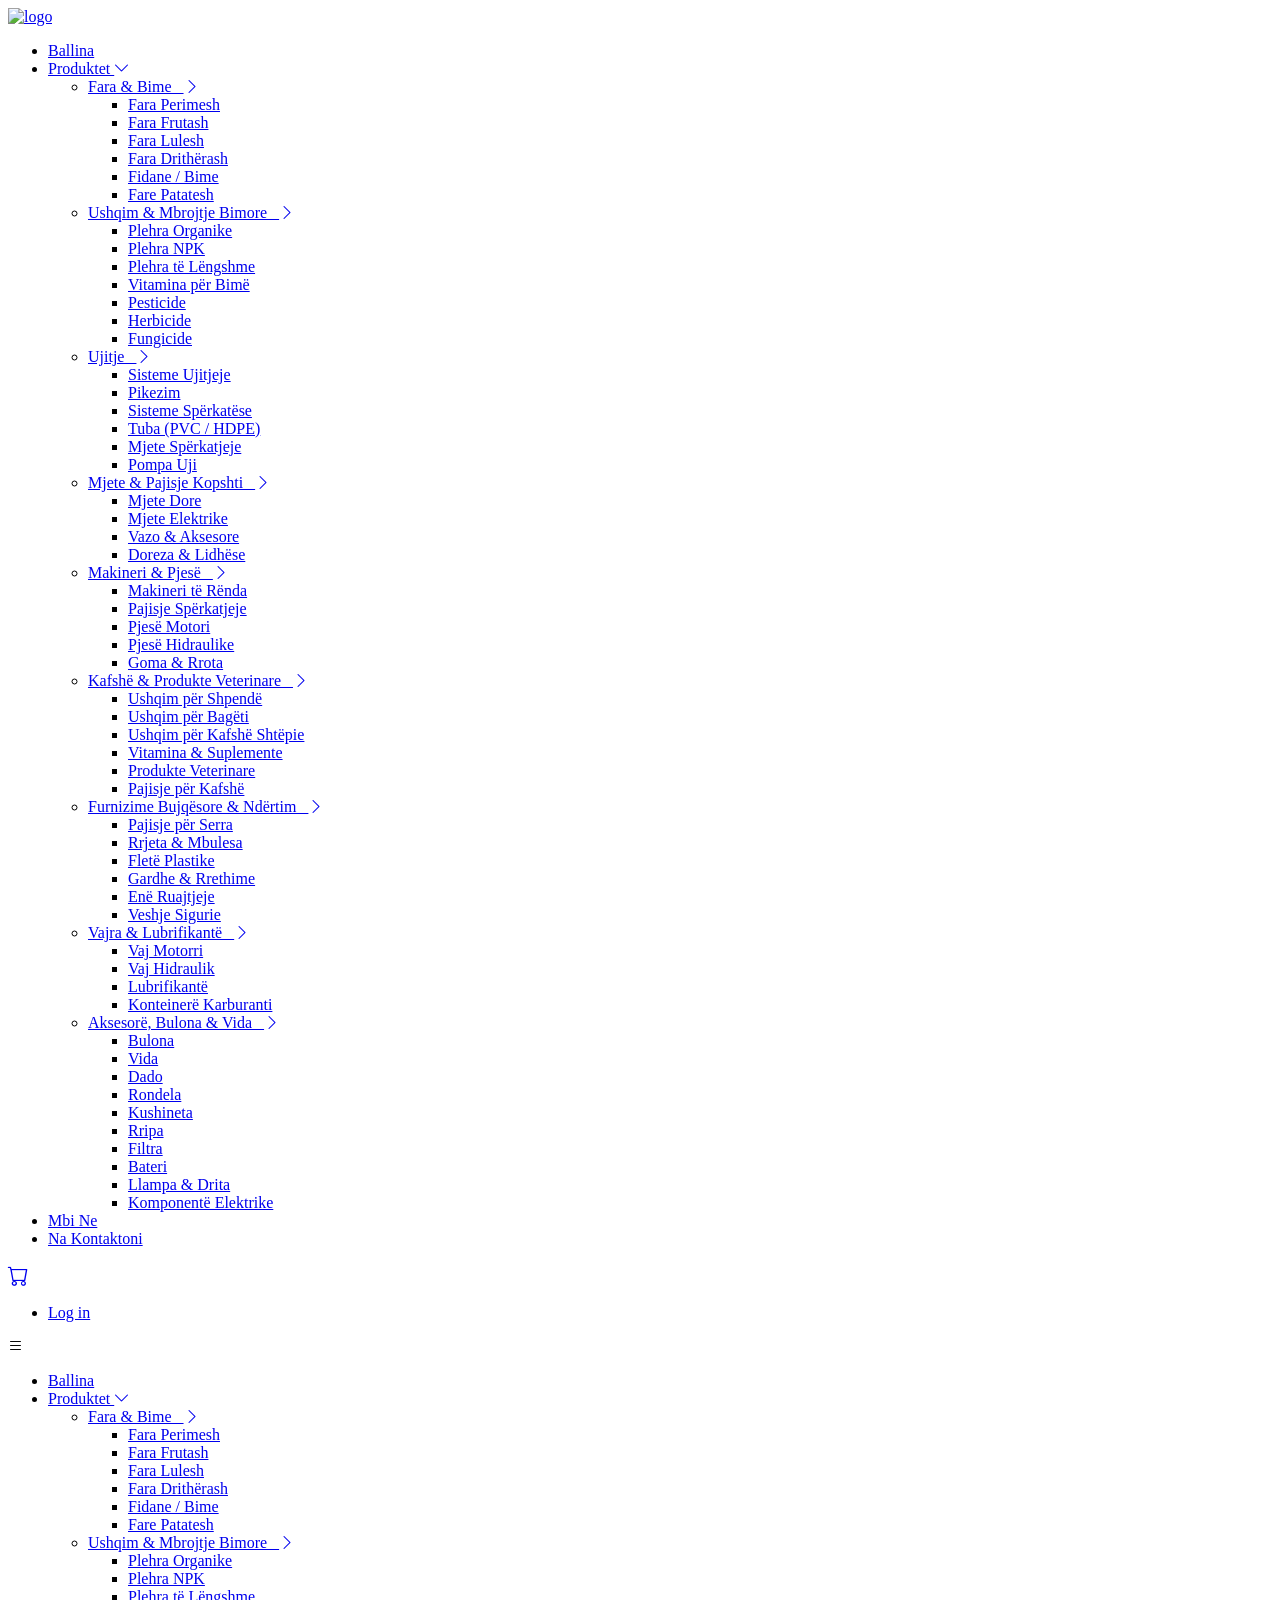
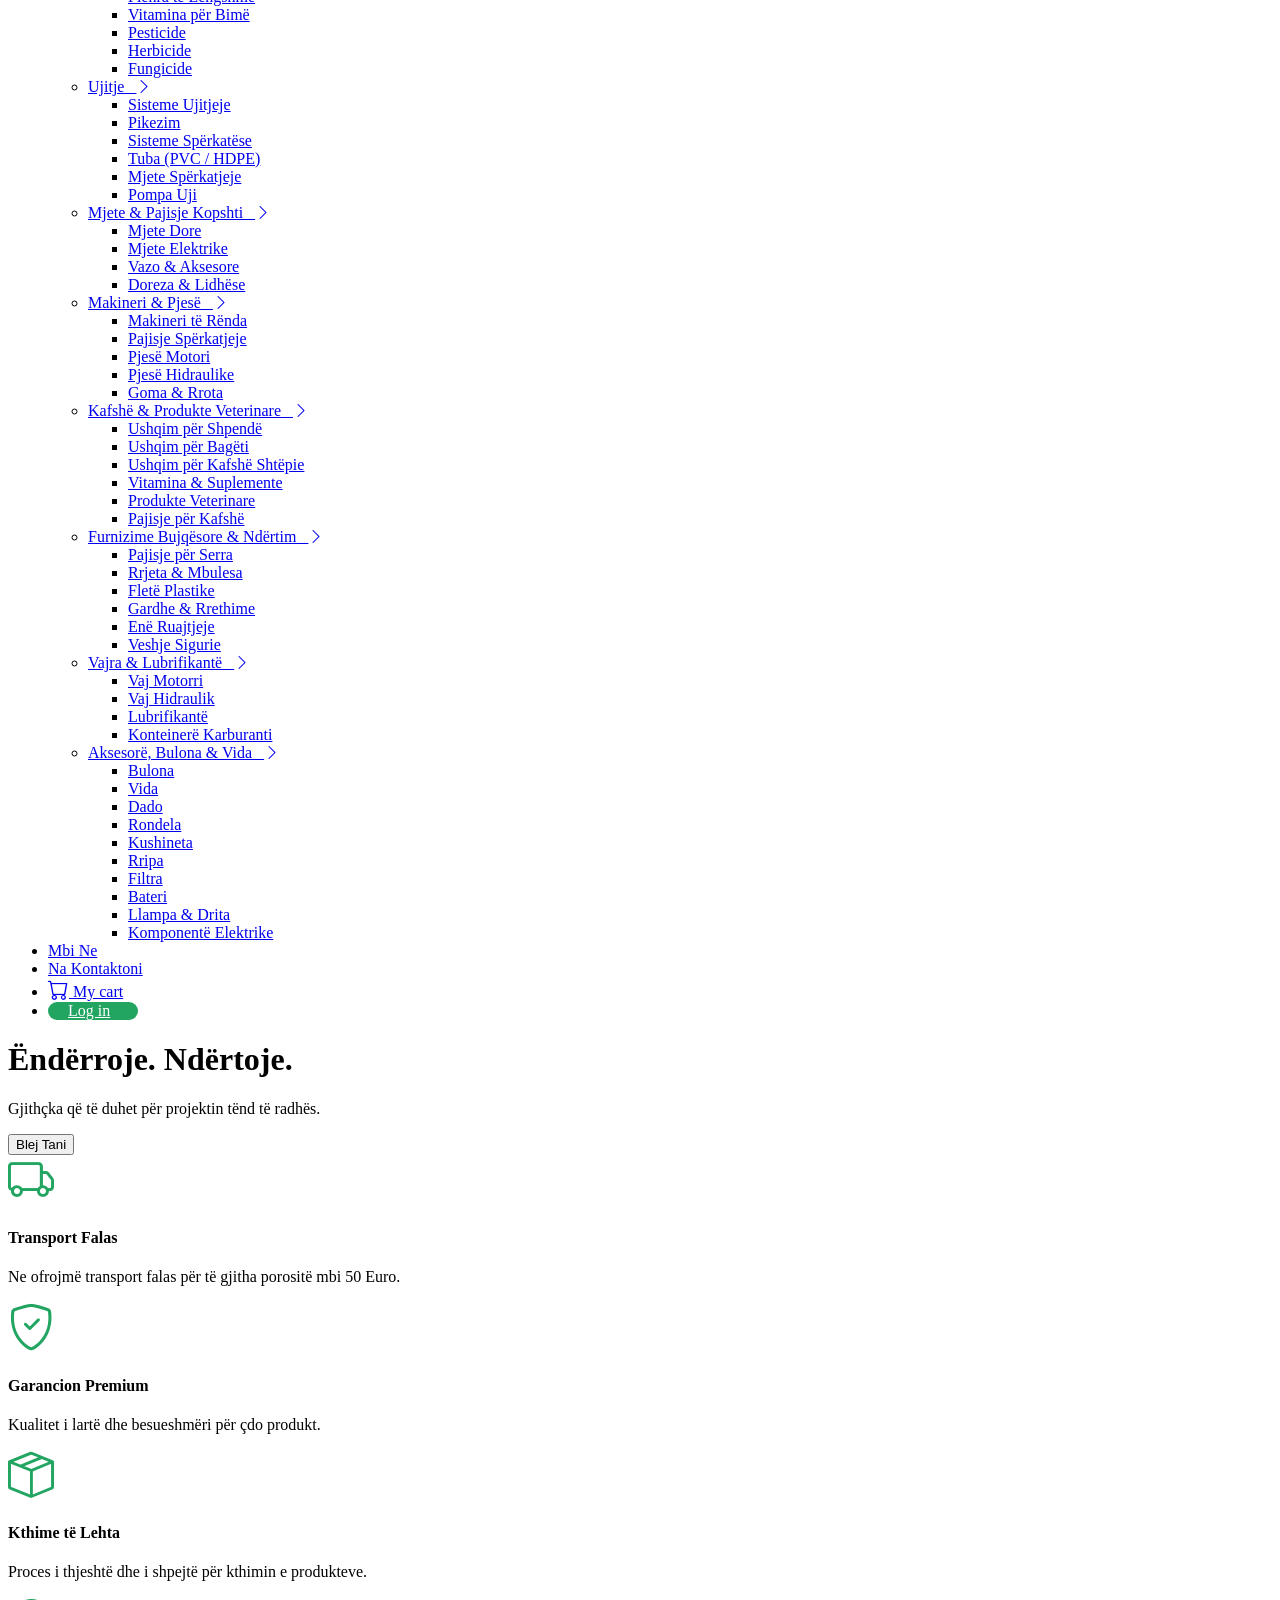
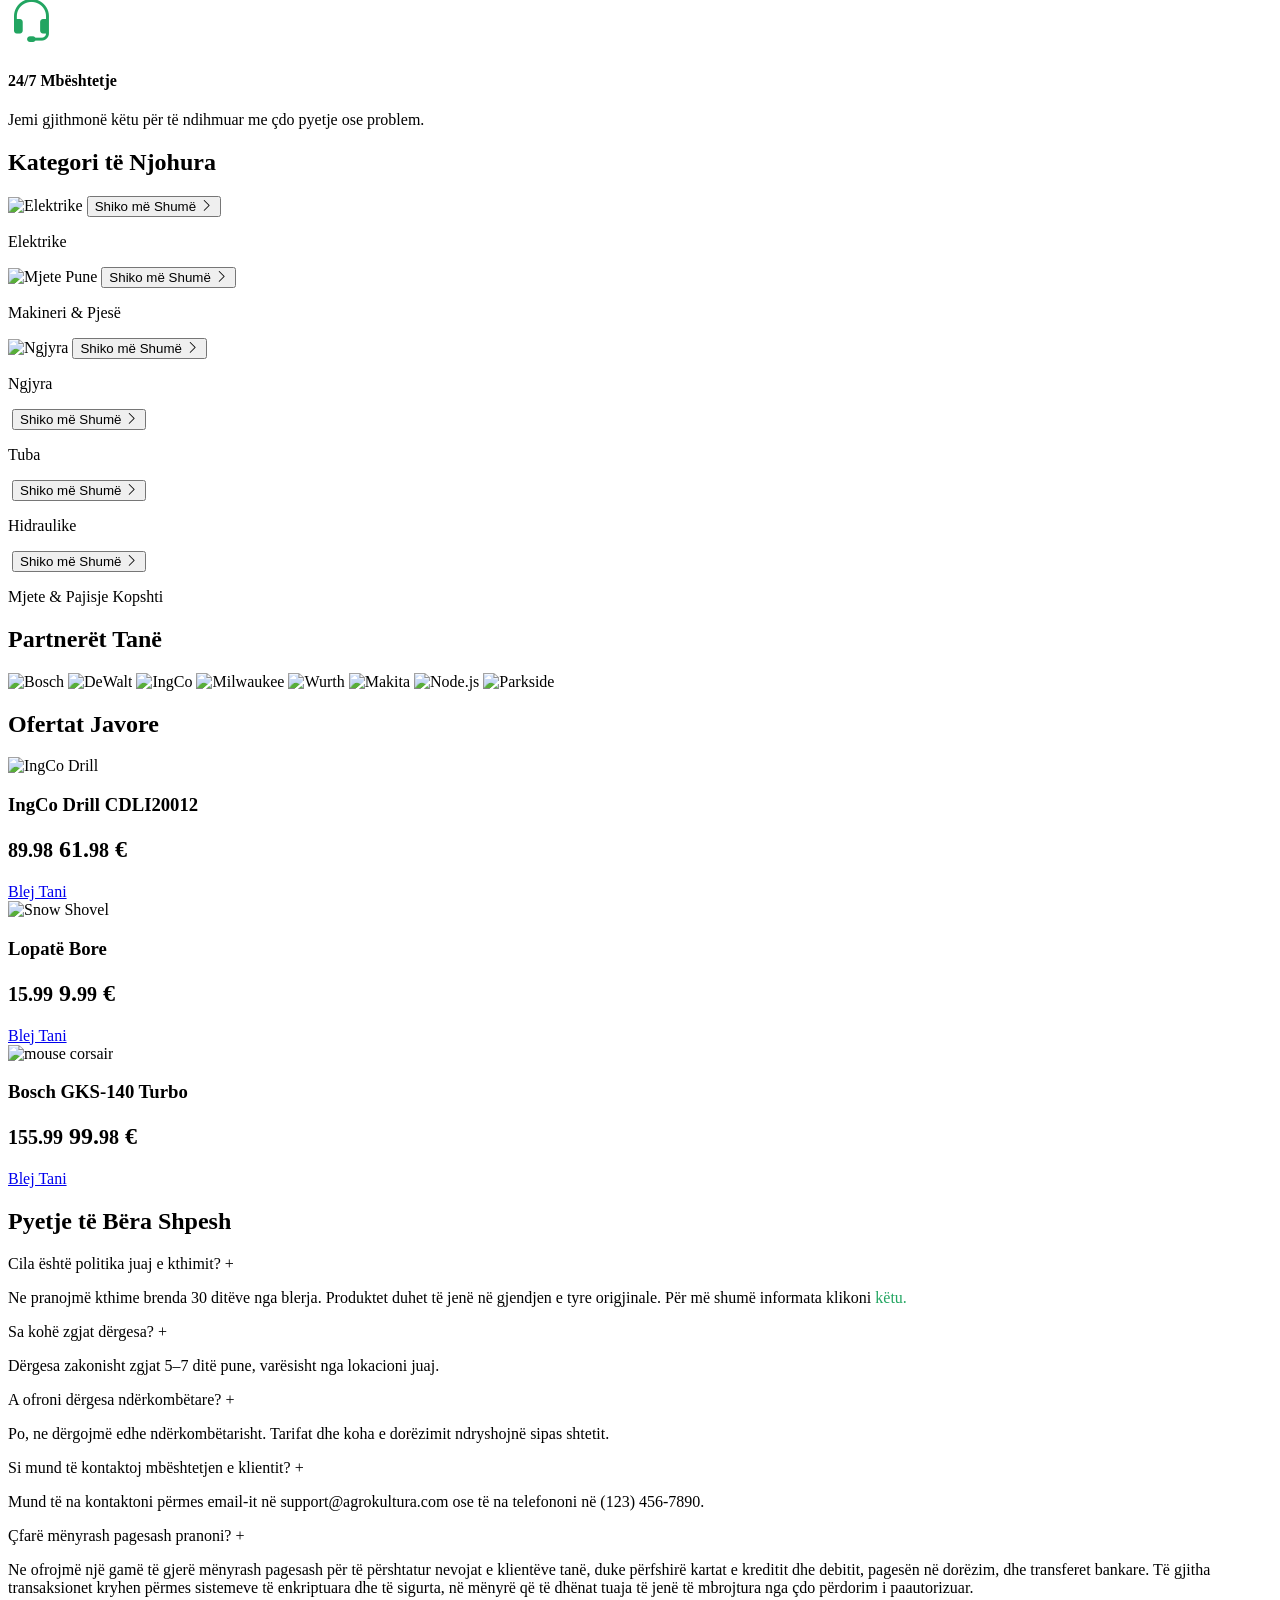
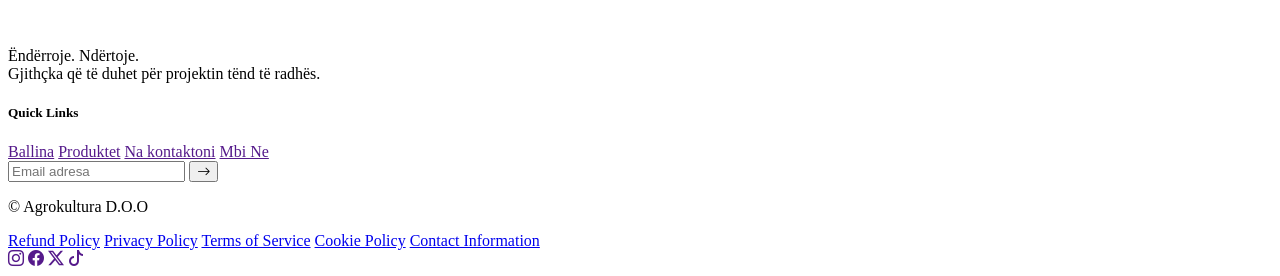
==== index.html @ f2797d69 "added cart page" ====
<!DOCTYPE html>
<html lang="en">

<head>
    <meta charset="UTF-8" />
    <meta name="viewport" content="width=device-width, initial-scale=1.0" />
    <link rel="stylesheet" href="https://cdn.jsdelivr.net/npm/bootstrap-icons@1.13.1/font/bootstrap-icons.min.css">
    <link rel="stylesheet" href="./frontend/assets/css/index.css" />
    <link rel="icon" type="image/x-icon" href="./frontend/assets/images/favicon.ico">
    <title>Ballina - Agrokultura</title>
</head>

<body>
    <nav class="navbar">
        <div class="logo">
            <a href="./index.html"><img src="./frontend/assets/images/logo-2.png" width="120px" alt="logo" /></a>
        </div>

        <ul class="nav-links">
            <li><a href="#" class="active">Ballina</a></li>

            <li class="dropdown">
                <a href="#" id="produktet">Produktet <i class="bi bi-chevron-down" style="font-size: 1rem;"></i></a>
                <ul class="dropdown-menu">

                    <li>
                        <a href="./frontend/pages/products/productCategory.html">Fara & Bime &nbsp;&nbsp;<i
                                class="bi bi-chevron-right"></i></a>
                        <ul>
                            <li><a href="./frontend/pages/products/productSubcategory.html">Fara Perimesh</a></li>
                            <li><a href="./frontend/pages/products/productSubcategory.html">Fara Frutash</a></li>
                            <li><a href="#">Fara Lulesh</a></li>
                            <li><a href="#">Fara Drithërash</a></li>
                            <li><a href="#">Fidane / Bime</a></li>
                            <li><a href="#">Fare Patatesh</a></li>
                        </ul>
                    </li>

                    <li>
                        <a href="#">Ushqim & Mbrojtje Bimore &nbsp;&nbsp;<i class="bi bi-chevron-right"></i></a>
                        <ul>
                            <li><a href="#">Plehra Organike</a></li>
                            <li><a href="#">Plehra NPK</a></li>
                            <li><a href="#">Plehra të Lëngshme</a></li>
                            <li><a href="#">Vitamina për Bimë</a></li>
                            <li><a href="#">Pesticide</a></li>
                            <li><a href="#">Herbicide</a></li>
                            <li><a href="#">Fungicide</a></li>
                        </ul>
                    </li>

                    <li>
                        <a href="#">Ujitje &nbsp;&nbsp;<i class="bi bi-chevron-right"></i></a>
                        <ul>
                            <li><a href="#">Sisteme Ujitjeje</a></li>
                            <li><a href="#">Pikezim</a></li>
                            <li><a href="#">Sisteme Spërkatëse</a></li>
                            <li><a href="#">Tuba (PVC / HDPE)</a></li>
                            <li><a href="#">Mjete Spërkatjeje</a></li>
                            <li><a href="#">Pompa Uji</a></li>
                        </ul>
                    </li>

                    <li>
                        <a href="#">Mjete & Pajisje Kopshti &nbsp;&nbsp;<i class="bi bi-chevron-right"></i></a>
                        <ul>
                            <li><a href="#">Mjete Dore</a></li>
                            <li><a href="#">Mjete Elektrike</a></li>
                            <li><a href="#">Vazo & Aksesore</a></li>
                            <li><a href="#">Doreza & Lidhëse</a></li>
                        </ul>
                    </li>

                    <li>
                        <a href="#">Makineri & Pjesë &nbsp;&nbsp;<i class="bi bi-chevron-right"></i></a>
                        <ul>
                            <li><a href="#">Makineri të Rënda</a></li>
                            <li><a href="#">Pajisje Spërkatjeje</a></li>
                            <li><a href="#">Pjesë Motori</a></li>
                            <li><a href="#">Pjesë Hidraulike</a></li>
                            <li><a href="#">Goma & Rrota</a></li>
                        </ul>
                    </li>

                    <li>
                        <a href="#">Kafshë & Produkte Veterinare &nbsp;&nbsp;<i class="bi bi-chevron-right"></i></a>
                        <ul>
                            <li><a href="#">Ushqim për Shpendë</a></li>
                            <li><a href="#">Ushqim për Bagëti</a></li>
                            <li><a href="#">Ushqim për Kafshë Shtëpie</a></li>
                            <li><a href="#">Vitamina & Suplemente</a></li>
                            <li><a href="#">Produkte Veterinare</a></li>
                            <li><a href="#">Pajisje për Kafshë</a></li>
                        </ul>
                    </li>

                    <li>
                        <a href="#">Furnizime Bujqësore & Ndërtim &nbsp;&nbsp;<i class="bi bi-chevron-right"></i></a>
                        <ul>
                            <li><a href="#">Pajisje për Serra</a></li>
                            <li><a href="#">Rrjeta & Mbulesa</a></li>
                            <li><a href="#">Fletë Plastike</a></li>
                            <li><a href="#">Gardhe & Rrethime</a></li>
                            <li><a href="#">Enë Ruajtjeje</a></li>
                            <li><a href="#">Veshje Sigurie</a></li>
                        </ul>
                    </li>

                    <li>
                        <a href="#">Vajra & Lubrifikantë &nbsp;&nbsp;<i class="bi bi-chevron-right"></i></a>
                        <ul>
                            <li><a href="#">Vaj Motorri</a></li>
                            <li><a href="#">Vaj Hidraulik</a></li>
                            <li><a href="#">Lubrifikantë</a></li>
                            <li><a href="#">Konteinerë Karburanti</a></li>
                        </ul>
                    </li>

                    <li>
                        <a href="#">Aksesorë, Bulona & Vida &nbsp;&nbsp;<i class="bi bi-chevron-right"></i></a>
                        <ul>
                            <li><a href="#">Bulona</a></li>
                            <li><a href="#">Vida</a></li>
                            <li><a href="#">Dado</a></li>
                            <li><a href="#">Rondela</a></li>
                            <li><a href="#">Kushineta</a></li>
                            <li><a href="#">Rripa</a></li>
                            <li><a href="#">Filtra</a></li>
                            <li><a href="#">Bateri</a></li>
                            <li><a href="#">Llampa & Drita</a></li>
                            <li><a href="#">Komponentë Elektrike</a></li>
                        </ul>
                    </li>

                </ul>
            </li>

            <li><a href="#">Mbi Ne</a></li>
            <li><a href="#">Na Kontaktoni</a></li>
        </ul>

        <div class="cart-section nav-links">
            <a href="./frontend/pages/cart/cart.html"><i class="bi bi-cart" style="font-size: 1.3rem;"></i></a>
            <ul class="nav-links">
                <li><a href="./frontend/pages/forms/login.html">Log in</a></li>
            </ul>
        </div>

        <div class="hamburger-menu">
            <i class="bi-list" id="hamburger"></i>

            <nav class="mobile-menu" id="mobileMenu">
                <ul class="menu-items">
                    <li><a href="#" class="active">Ballina</a></li>
                    <li class="dropdown-h">
                        <a href="#" id="produktet-h">Produktet <i class="bi bi-chevron-down"></i></a>
                        <ul class="dropdown-menu-h">
                            <li>
                                <a href="#">Fara & Bime &nbsp;&nbsp;<i class="bi bi-chevron-right"></i></a>
                                <ul>
                                    <li><a href="#">Fara Perimesh</a></li>
                                    <li><a href="#">Fara Frutash</a></li>
                                    <li><a href="#">Fara Lulesh</a></li>
                                    <li><a href="#">Fara Drithërash</a></li>
                                    <li><a href="#">Fidane / Bime</a></li>
                                    <li><a href="#">Fare Patatesh</a></li>
                                </ul>
                            </li>

                            <li>
                                <a href="#">Ushqim & Mbrojtje Bimore &nbsp;&nbsp;<i class="bi bi-chevron-right"></i></a>
                                <ul>
                                    <li><a href="#">Plehra Organike</a></li>
                                    <li><a href="#">Plehra NPK</a></li>
                                    <li><a href="#">Plehra të Lëngshme</a></li>
                                    <li><a href="#">Vitamina për Bimë</a></li>
                                    <li><a href="#">Pesticide</a></li>
                                    <li><a href="#">Herbicide</a></li>
                                    <li><a href="#">Fungicide</a></li>
                                </ul>
                            </li>

                            <li>
                                <a href="#">Ujitje &nbsp;&nbsp;<i class="bi bi-chevron-right"></i></a>
                                <ul>
                                    <li><a href="#">Sisteme Ujitjeje</a></li>
                                    <li><a href="#">Pikezim</a></li>
                                    <li><a href="#">Sisteme Spërkatëse</a></li>
                                    <li><a href="#">Tuba (PVC / HDPE)</a></li>
                                    <li><a href="#">Mjete Spërkatjeje</a></li>
                                    <li><a href="#">Pompa Uji</a></li>
                                </ul>
                            </li>

                            <li>
                                <a href="#">Mjete & Pajisje Kopshti &nbsp;&nbsp;<i class="bi bi-chevron-right"></i></a>
                                <ul>
                                    <li><a href="#">Mjete Dore</a></li>
                                    <li><a href="#">Mjete Elektrike</a></li>
                                    <li><a href="#">Vazo & Aksesore</a></li>
                                    <li><a href="#">Doreza & Lidhëse</a></li>
                                </ul>
                            </li>

                            <li>
                                <a href="#">Makineri & Pjesë &nbsp;&nbsp;<i class="bi bi-chevron-right"></i></a>
                                <ul>
                                    <li><a href="#">Makineri të Rënda</a></li>
                                    <li><a href="#">Pajisje Spërkatjeje</a></li>
                                    <li><a href="#">Pjesë Motori</a></li>
                                    <li><a href="#">Pjesë Hidraulike</a></li>
                                    <li><a href="#">Goma & Rrota</a></li>
                                </ul>
                            </li>

                            <li>
                                <a href="#">Kafshë & Produkte Veterinare &nbsp;&nbsp;<i
                                        class="bi bi-chevron-right"></i></a>
                                <ul>
                                    <li><a href="#">Ushqim për Shpendë</a></li>
                                    <li><a href="#">Ushqim për Bagëti</a></li>
                                    <li><a href="#">Ushqim për Kafshë Shtëpie</a></li>
                                    <li><a href="#">Vitamina & Suplemente</a></li>
                                    <li><a href="#">Produkte Veterinare</a></li>
                                    <li><a href="#">Pajisje për Kafshë</a></li>
                                </ul>
                            </li>

                            <li>
                                <a href="#">Furnizime Bujqësore & Ndërtim &nbsp;&nbsp;<i
                                        class="bi bi-chevron-right"></i></a>
                                <ul>
                                    <li><a href="#">Pajisje për Serra</a></li>
                                    <li><a href="#">Rrjeta & Mbulesa</a></li>
                                    <li><a href="#">Fletë Plastike</a></li>
                                    <li><a href="#">Gardhe & Rrethime</a></li>
                                    <li><a href="#">Enë Ruajtjeje</a></li>
                                    <li><a href="#">Veshje Sigurie</a></li>
                                </ul>
                            </li>

                            <li>
                                <a href="#">Vajra & Lubrifikantë &nbsp;&nbsp;<i class="bi bi-chevron-right"></i></a>
                                <ul>
                                    <li><a href="#">Vaj Motorri</a></li>
                                    <li><a href="#">Vaj Hidraulik</a></li>
                                    <li><a href="#">Lubrifikantë</a></li>
                                    <li><a href="#">Konteinerë Karburanti</a></li>
                                </ul>
                            </li>

                            <li>
                                <a href="#">Aksesorë, Bulona & Vida &nbsp;&nbsp;<i class="bi bi-chevron-right"></i></a>
                                <ul>
                                    <li><a href="#">Bulona</a></li>
                                    <li><a href="#">Vida</a></li>
                                    <li><a href="#">Dado</a></li>
                                    <li><a href="#">Rondela</a></li>
                                    <li><a href="#">Kushineta</a></li>
                                    <li><a href="#">Rripa</a></li>
                                    <li><a href="#">Filtra</a></li>
                                    <li><a href="#">Bateri</a></li>
                                    <li><a href="#">Llampa & Drita</a></li>
                                    <li><a href="#">Komponentë Elektrike</a></li>
                                </ul>
                            </li>

                        </ul>
                    </li>
                    <li><a href="#">Mbi Ne</a></li>
                    <li><a href="#">Na Kontaktoni</a></li>
                    <li><a href="#"><i class="bi bi-cart" style="font-size: 1.3rem;"></i> My
                            cart</a></li>
                    <li style="padding: 0px 20px; background-color: #22a561; width: 50px; border-radius: 10px;">
                        <a style="color: white;" href="../forms/login.html">Log in</a>
                    </li>
                </ul>
            </nav>
        </div>
    </nav>
    <div class="main">
        <div class="hero">
            <div class="hero-text">
                <h1 class="hero-title">Ëndërroje. Ndërtoje.</h1>
                <p class="hero-desc">Gjithçka që të duhet për projektin tënd të radhës.</p>
                <button class="hero-btn">Blej Tani</button>
            </div>
        </div>
        <div class="features">
            <div class="feature-item">
                <i class="bi bi-truck" style="font-size: 2.9rem; color: #22a561;"></i>
                <div class="feature-text">
                    <h4>Transport Falas</h4>
                    <p>Ne ofrojmë transport falas për të gjitha porositë mbi 50 Euro.</p>
                </div>
            </div>
            <div class="feature-item">
                <i class="bi bi-shield-check" style="font-size: 2.9rem; color: #22a561;"></i>
                <div class="feature-text">
                    <h4>Garancion Premium</h4>
                    <p>Kualitet i lartë dhe besueshmëri për çdo produkt.</p>
                </div>
            </div>
            <div class="feature-item">
                <i class="bi bi-box-seam" style="font-size: 2.9rem; color: #22a561;"></i>
                <div class="feature-text">
                    <h4>Kthime të Lehta</h4>
                    <p>Proces i thjeshtë dhe i shpejtë për kthimin e produkteve.</p>
                </div>
            </div>
            <div class="feature-item">
                <i class="bi bi-headset" style="font-size: 2.9rem; color: #22a561;"></i>
                <div class="feature-text">
                    <h4>24/7 Mbështetje</h4>
                    <p>Jemi gjithmonë këtu për të ndihmuar me çdo pyetje ose problem.</p>
                </div>
            </div>
        </div>
        <div class="categories">
            <h2>Kategori të Njohura</h2>
            <div class="categories-cards-container">
                <div class="categories-cards">
                    <div class="category-card">
                        <div class="categories-img-wrapper">
                            <img src="./frontend/assets/images/electrical.jpg" alt="Elektrike">
                            <button class="hover-btn">Shiko më Shumë <i class="bi bi-chevron-right"></i></button>
                        </div>
                        <p>Elektrike</p>
                    </div>
                    <div class="category-card">
                        <div class="categories-img-wrapper">
                            <img src="./frontend/assets/images/power-tools.jpg" alt="Mjete Pune">
                            <button class="hover-btn">Shiko më Shumë <i class="bi bi-chevron-right"></i></button>
                        </div>
                        <p>Makineri & Pjesë</p>
                    </div>
                    <div class="category-card">
                        <div class="categories-img-wrapper">
                            <img src="./frontend/assets/images/color.png" alt="Ngjyra">
                            <button class="hover-btn">Shiko më Shumë <i class="bi bi-chevron-right"></i></button>
                        </div>
                        <p>Ngjyra</p>
                    </div>
                    <div class="category-card">
                        <div class="categories-img-wrapper">
                            <img src="./frontend/assets/images/gypa.png" alt="">
                            <button class="hover-btn">Shiko më Shumë <i class="bi bi-chevron-right"></i></button>
                        </div>
                        <p>Tuba</p>
                    </div>
                    <div class="category-card">
                        <div class="categories-img-wrapper">
                            <img src="./frontend/assets/images/hidraulik.jpg" alt="">
                            <button class="hover-btn">Shiko më Shumë <i class="bi bi-chevron-right"></i></button>
                        </div>
                        <p>Hidraulike</p>
                    </div>
                    <div class="category-card">
                        <div class="categories-img-wrapper">
                            <img src="./frontend/assets/images/kopesht.png" alt="">
                            <button class="hover-btn">Shiko më Shumë <i class="bi bi-chevron-right"></i></button>
                        </div>
                        <p>Mjete & Pajisje Kopshti</p>
                    </div>
                </div>
            </div>
        </div>
        <div class="logo-slider">
            <h2>Partnerët Tanë</h2>
            <div class="logo-track">
                <img src="./frontend/assets/images/bosch.png" alt="Bosch" />
                <img src="./frontend/assets/images/dewalt.png" alt="DeWalt" />
                <img src="./frontend/assets/images/ingco.png" alt="IngCo" />
                <img src="./frontend/assets/images/milwaukee.png" alt="Milwaukee" />
                <img src="./frontend/assets/images/wurth.svg" alt="Wurth" />
                <img src="./frontend/assets/images/makita.png" alt="Makita" />
                <img src="./frontend/assets/images/hilti.svg" alt="Node.js" />
                <img src="./frontend/assets/images/parkside.png" alt="Parkside" />
            </div>
        </div>
        <div class="deals">
            <h2>Ofertat Javore</h2>
            <div class="deals-container">
                <div class="deals-card">
                    <div class="deals-img-box">
                        <img src="https://png.pngtree.com/png-vector/20250320/ourmid/pngtree-yellow-cordless-power-drill-isolated-on-transparent-background-png-image_15775261.png"
                            alt="IngCo Drill" class="mouse" width="100px">
                    </div>
                    <div class="deals-info">
                        <h3>IngCo Drill CDLI20012</h3>
                        <h2 class="deals-price"><small class="discount-price">89.98</small> 61.<small>98</small> €</h2>
                        <a href="#" class="deals-buy">Blej Tani</a>
                    </div>
                </div>
                <div class="deals-card">
                    <div class="deals-img-box">
                        <img src="./frontend/assets/images/snow-shovel.png" alt="Snow Shovel" class="mouse"
                            width="100px">
                    </div>
                    <div class="deals-info">
                        <h3>Lopatë Bore</h3>
                        <h2 class="deals-price"><small class="discount-price">15.99</small> 9.<small>99</small> €</h2>
                        <a href="#" class="deals-buy">Blej Tani</a>
                    </div>
                </div>
                <div class="deals-card">
                    <div class="deals-img-box">
                        <img src="https://www.bosch-professional.com/za/en/ocsmedia/304054-54/application-image/1434x828/hand-held-circular-saw-gks-140-06016b30k1.png"
                            alt="mouse corsair" class="bosch-saw" width="100px">
                    </div>
                    <div class="deals-info">
                        <h3>Bosch GKS-140 Turbo</h3>
                        <h2 class="deals-price"><small class="discount-price">155.99</small> 99.<small>98</small> €</h2>
                        <a href="#" class="deals-buy">Blej Tani</a>
                    </div>
                </div>
            </div>
        </div>
        <div class="faq">
            <h2>Pyetje të Bëra Shpesh</h2>
            <div class="faq-section">
                <div class="faq-item-wrapper">
                    <div class="faq-summary">Cila është politika juaj e kthimit? <span class="icon">+</span></div>
                    <div class="faq-content">
                        <p>Ne pranojmë kthime brenda 30 ditëve nga blerja. Produktet duhet të jenë në gjendjen e tyre
                            origjinale. Për më shumë informata klikoni <a
                                href="./frontend/assets/html/refundPolicy.html"
                                style="text-decoration: none; color: #22a561;">këtu.</a>
                        </p>
                    </div>
                </div>

                <div class="faq-item-wrapper">
                    <div class="faq-summary">Sa kohë zgjat dërgesa? <span class="icon">+</span></div>
                    <div class="faq-content">
                        <p>Dërgesa zakonisht zgjat 5–7 ditë pune, varësisht nga lokacioni juaj.</p>
                    </div>
                </div>

                <div class="faq-item-wrapper">
                    <div class="faq-summary">A ofroni dërgesa ndërkombëtare? <span class="icon">+</span></div>
                    <div class="faq-content">
                        <p>Po, ne dërgojmë edhe ndërkombëtarisht. Tarifat dhe koha e dorëzimit ndryshojnë sipas shtetit.
                        </p>
                    </div>
                </div>

                <div class="faq-item-wrapper">
                    <div class="faq-summary">Si mund të kontaktoj mbështetjen e klientit? <span class="icon">+</span>
                    </div>
                    <div class="faq-content">
                        <p>Mund të na kontaktoni përmes email-it në support@agrokultura.com ose të na telefononi në
                            (123)
                            456-7890.</p>
                    </div>
                </div>
                <div class="faq-item-wrapper">
                    <div class="faq-summary">Çfarë mënyrash pagesash pranoni? <span class="icon">+</span></div>
                    <div class="faq-content">
                        <p> Ne ofrojmë një gamë të gjerë mënyrash pagesash për të përshtatur nevojat e klientëve tanë,
                            duke përfshirë kartat e kreditit dhe debitit, pagesën në dorëzim, dhe transferet bankare. Të
                            gjitha transaksionet kryhen përmes sistemeve të enkriptuara dhe të sigurta, në mënyrë që të
                            dhënat tuaja të jenë të mbrojtura nga çdo përdorim i paautorizuar.</p>
                    </div>
                </div>
            </div>
        </div>
    </div>
    <footer class="footer">
        <div class="footer-section-1">
            <div class="logo-links-containter">
                <div class="footer-item">
                    <img src="./frontend/assets/images/logo-white.png" alt=""><br>
                    <p>Ëndërroje. Ndërtoje.<br>Gjithçka që të duhet për projektin tënd të radhës.</p>
                </div>
                <div class="footer-item">
                    <h5>Quick Links</h5>
                    <a href="">Ballina</a>
                    <a href="">Produktet</a>
                    <a href="">Na kontaktoni</a>
                    <a href="">Mbi Ne</a>
                </div>
            </div>
            <div class="input-container">
                <div class="input-wrapper">
                    <input type="email" name="email" id="email" class="email-footer" placeholder="Email adresa">
                    <button class="input-btn"><i class="bi bi-arrow-right"></i></button>
                </div>
            </div>
        </div>
        <div class="footer-section-2">
            <div class="copyright">
                <p>&copy; Agrokultura D.O.O</p>
                <a href="./frontend/pages/policies/refundPolicy.html">Refund Policy</a>
                <a href="./frontend/pages/policies/policy.html">Privacy Policy</a>
                <a href="./frontend/pages/policies/terms-conditions.html">Terms of Service</a>
                <a href="./frontend/pages/policies/cookie.html">Cookie Policy</a>
                <a href="./frontend/pages/policies/contactInfo.html">Contact Information</a>
            </div>
            <div class=" socials">
                <a href=""><i class="bi bi-instagram"></i></a>
                <a href=""><i class="bi bi-facebook"></i></a>
                <a href=""><i class="bi bi-twitter-x"></i></a>
                <a href=""><i class="bi bi-tiktok"></i></a>
            </div>
        </div>
    </footer>

    <script src="./frontend/assets/js/slider.js"></script>
    <script src="./frontend/assets/js/faq.js"></script>
    <script src="./frontend/assets/js/hamburgerMenuToggler.js"></script>
</body>

</html>
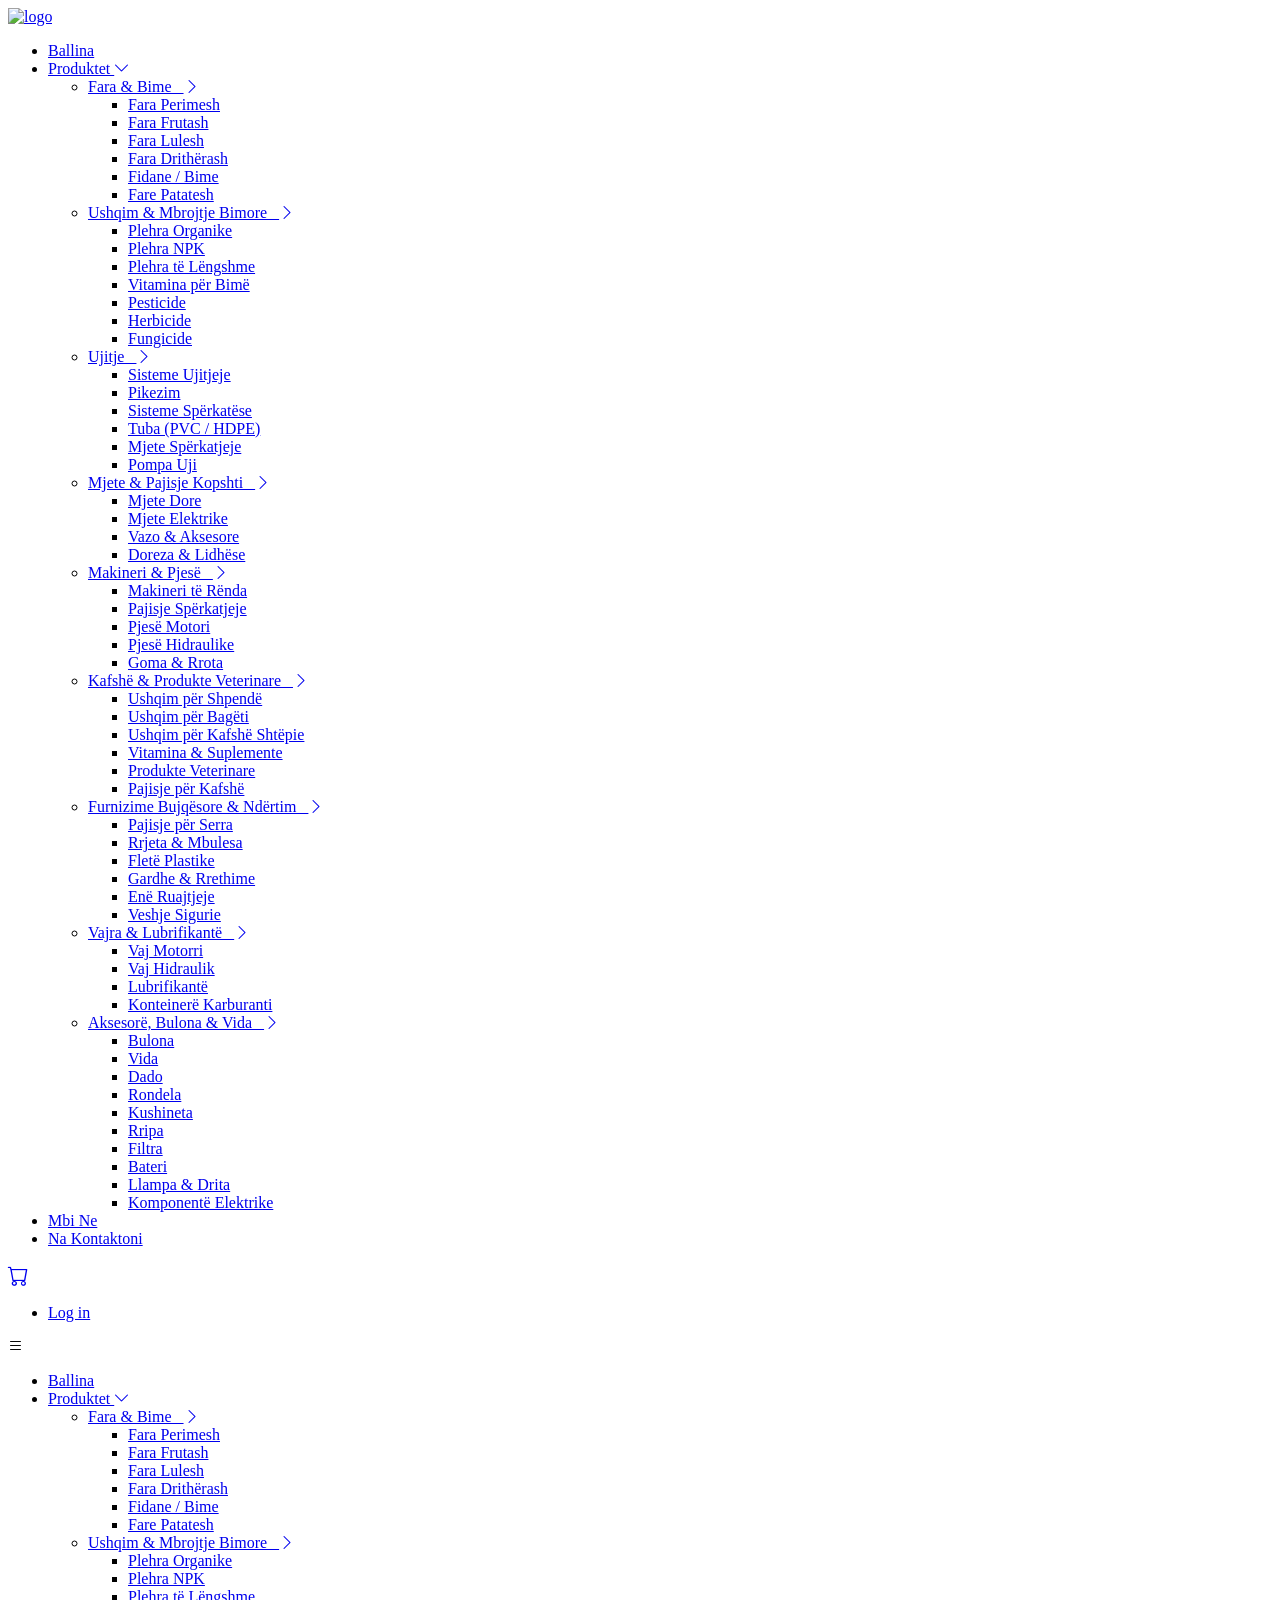
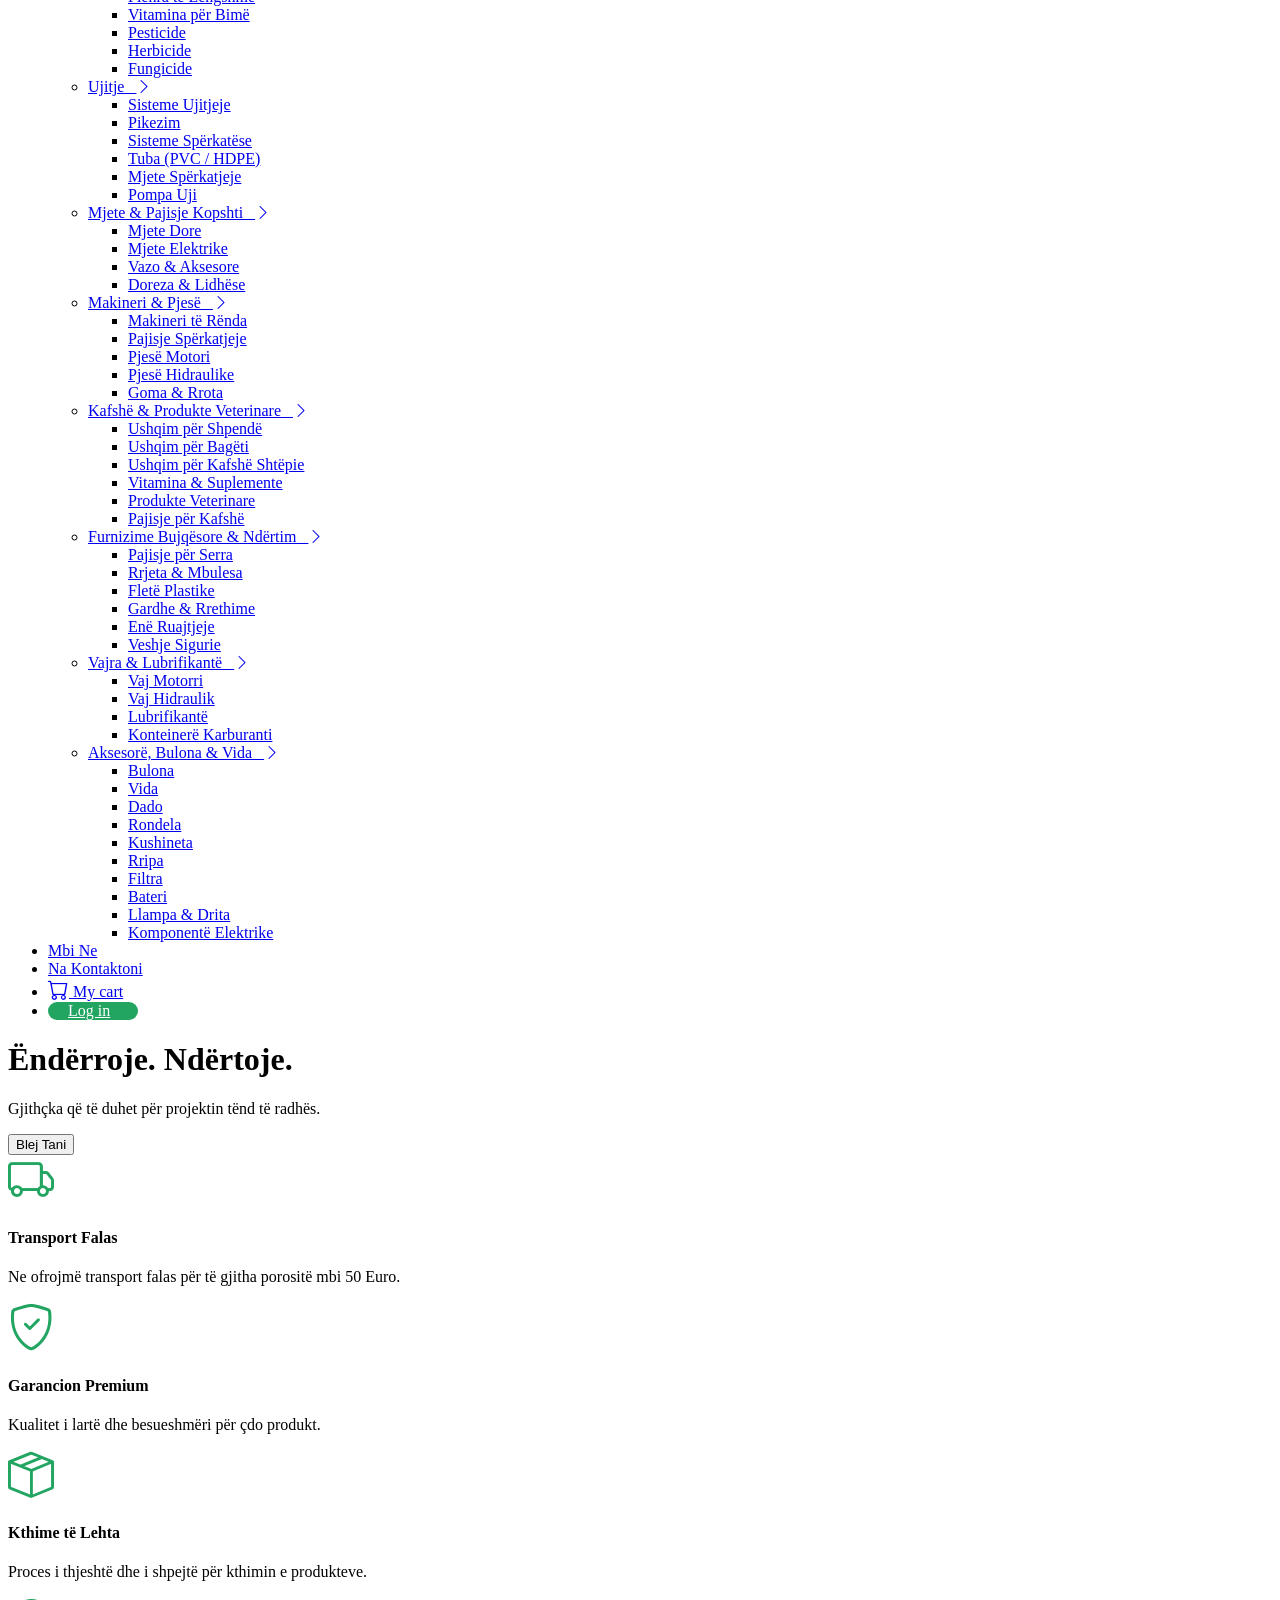
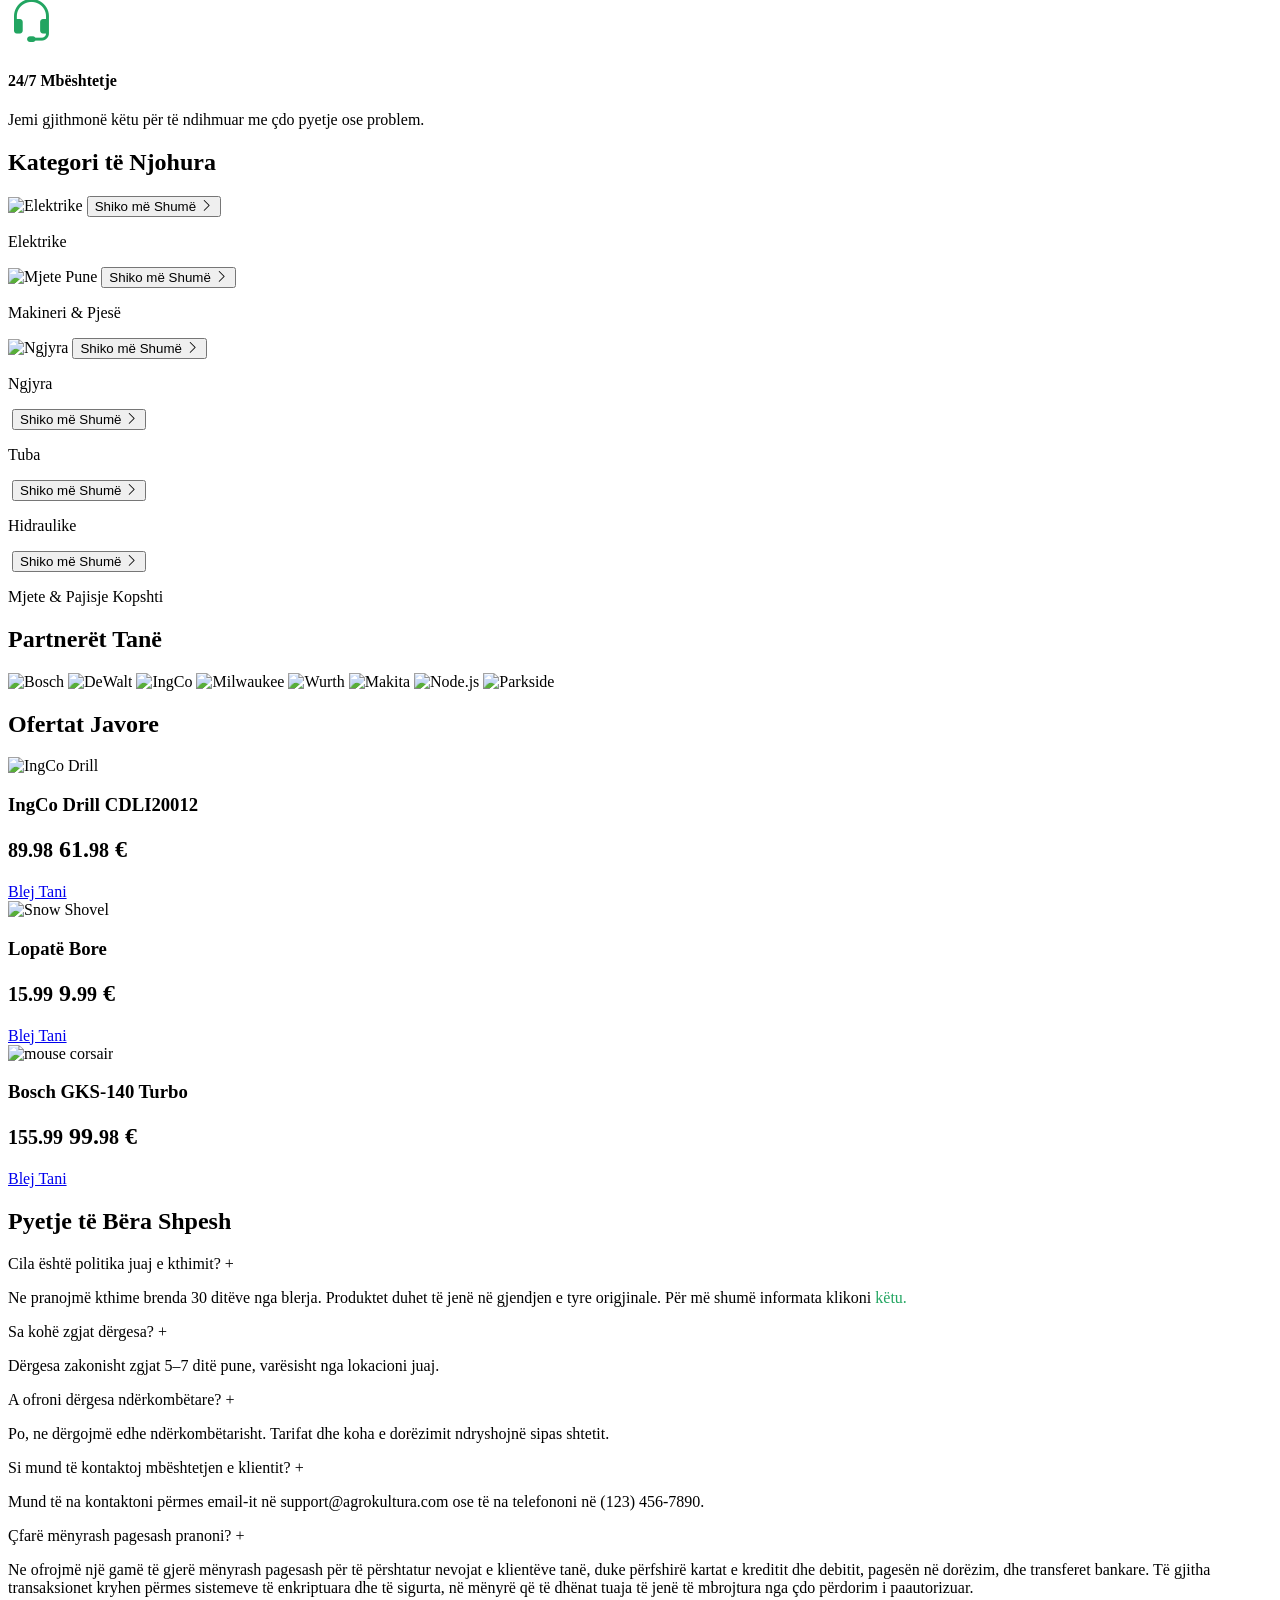
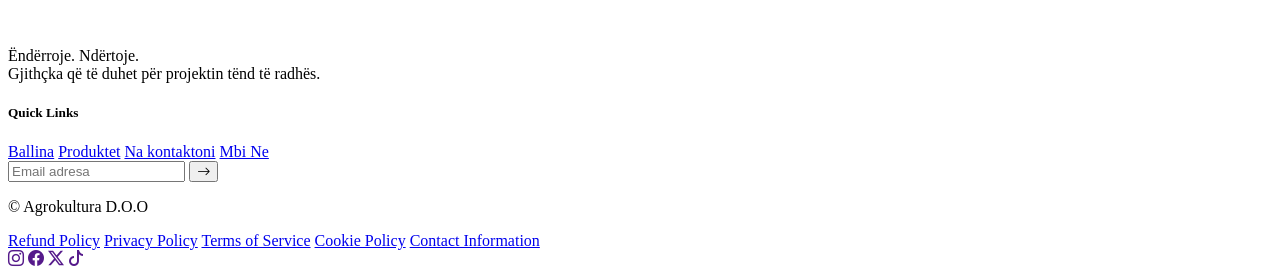
==== commit 557dc937: "fixed some routing issues" ====
--- a/index.html
+++ b/index.html
@@ -135,8 +135,8 @@
                 </ul>
             </li>
 
-            <li><a href="#">Mbi Ne</a></li>
-            <li><a href="#">Na Kontaktoni</a></li>
+            <li><a href="./frontend/pages/aboutUs/mbiNe.html">Mbi Ne</a></li>
+            <li><a href="./frontend/pages/contactUs/naKontaktoni.html">Na Kontaktoni</a></li>
         </ul>
 
         <div class="cart-section nav-links">
@@ -323,42 +323,50 @@
                     <div class="category-card">
                         <div class="categories-img-wrapper">
                             <img src="./frontend/assets/images/electrical.jpg" alt="Elektrike">
-                            <button class="hover-btn">Shiko më Shumë <i class="bi bi-chevron-right"></i></button>
+                            <button onclick="window.location.href = './frontend/pages/products/productCategory.html'"
+                                class="hover-btn">Shiko më Shumë <i class="bi bi-chevron-right"></i></button>
                         </div>
                         <p>Elektrike</p>
                     </div>
                     <div class="category-card">
                         <div class="categories-img-wrapper">
                             <img src="./frontend/assets/images/power-tools.jpg" alt="Mjete Pune">
-                            <button class="hover-btn">Shiko më Shumë <i class="bi bi-chevron-right"></i></button>
+                            <button class="hover-btn"
+                                onclick="window.location.href = './frontend/pages/products/productCategory.html'">Shiko
+                                më Shumë
+                                <i class="bi bi-chevron-right"></i></button>
                         </div>
                         <p>Makineri & Pjesë</p>
                     </div>
                     <div class="category-card">
                         <div class="categories-img-wrapper">
                             <img src="./frontend/assets/images/color.png" alt="Ngjyra">
-                            <button class="hover-btn">Shiko më Shumë <i class="bi bi-chevron-right"></i></button>
+                            <button onclick="window.location.href = './frontend/pages/products/productCategory.html'"
+                                class="hover-btn">Shiko më Shumë <i class="bi bi-chevron-right"></i></button>
                         </div>
                         <p>Ngjyra</p>
                     </div>
                     <div class="category-card">
                         <div class="categories-img-wrapper">
                             <img src="./frontend/assets/images/gypa.png" alt="">
-                            <button class="hover-btn">Shiko më Shumë <i class="bi bi-chevron-right"></i></button>
+                            <button onclick="window.location.href = './frontend/pages/products/productCategory.html'"
+                                class="hover-btn">Shiko më Shumë <i class="bi bi-chevron-right"></i></button>
                         </div>
                         <p>Tuba</p>
                     </div>
                     <div class="category-card">
                         <div class="categories-img-wrapper">
                             <img src="./frontend/assets/images/hidraulik.jpg" alt="">
-                            <button class="hover-btn">Shiko më Shumë <i class="bi bi-chevron-right"></i></button>
+                            <button onclick="window.location.href = './frontend/pages/products/productCategory.html'"
+                                class="hover-btn">Shiko më Shumë <i class="bi bi-chevron-right"></i></button>
                         </div>
                         <p>Hidraulike</p>
                     </div>
                     <div class="category-card">
                         <div class="categories-img-wrapper">
                             <img src="./frontend/assets/images/kopesht.png" alt="">
-                            <button class="hover-btn">Shiko më Shumë <i class="bi bi-chevron-right"></i></button>
+                            <button onclick="window.location.href = './frontend/pages/products/productCategory.html'"
+                                class="hover-btn">Shiko më Shumë <i class="bi bi-chevron-right"></i></button>
                         </div>
                         <p>Mjete & Pajisje Kopshti</p>
                     </div>
@@ -389,7 +397,7 @@
                     <div class="deals-info">
                         <h3>IngCo Drill CDLI20012</h3>
                         <h2 class="deals-price"><small class="discount-price">89.98</small> 61.<small>98</small> €</h2>
-                        <a href="#" class="deals-buy">Blej Tani</a>
+                        <a href="./frontend/pages/products/product.html" class="deals-buy">Blej Tani</a>
                     </div>
                 </div>
                 <div class="deals-card">
@@ -400,7 +408,7 @@
                     <div class="deals-info">
                         <h3>Lopatë Bore</h3>
                         <h2 class="deals-price"><small class="discount-price">15.99</small> 9.<small>99</small> €</h2>
-                        <a href="#" class="deals-buy">Blej Tani</a>
+                        <a href="./frontend/pages/products/product.html" class="deals-buy">Blej Tani</a>
                     </div>
                 </div>
                 <div class="deals-card">
@@ -411,7 +419,7 @@
                     <div class="deals-info">
                         <h3>Bosch GKS-140 Turbo</h3>
                         <h2 class="deals-price"><small class="discount-price">155.99</small> 99.<small>98</small> €</h2>
-                        <a href="#" class="deals-buy">Blej Tani</a>
+                        <a href="./frontend/pages/products/product.html" class="deals-buy">Blej Tani</a>
                     </div>
                 </div>
             </div>
@@ -475,10 +483,10 @@
                 </div>
                 <div class="footer-item">
                     <h5>Quick Links</h5>
-                    <a href="">Ballina</a>
-                    <a href="">Produktet</a>
-                    <a href="">Na kontaktoni</a>
-                    <a href="">Mbi Ne</a>
+                    <a href="./index.html">Ballina</a>
+                    <a href="./frontend/pages/products/productCategory.html">Produktet</a>
+                    <a href="./frontend/pages/contactUs/naKontaktoni.html">Na kontaktoni</a>
+                    <a href="./frontend/pages/aboutUs/mbiNe.html">Mbi Ne</a>
                 </div>
             </div>
             <div class="input-container">
